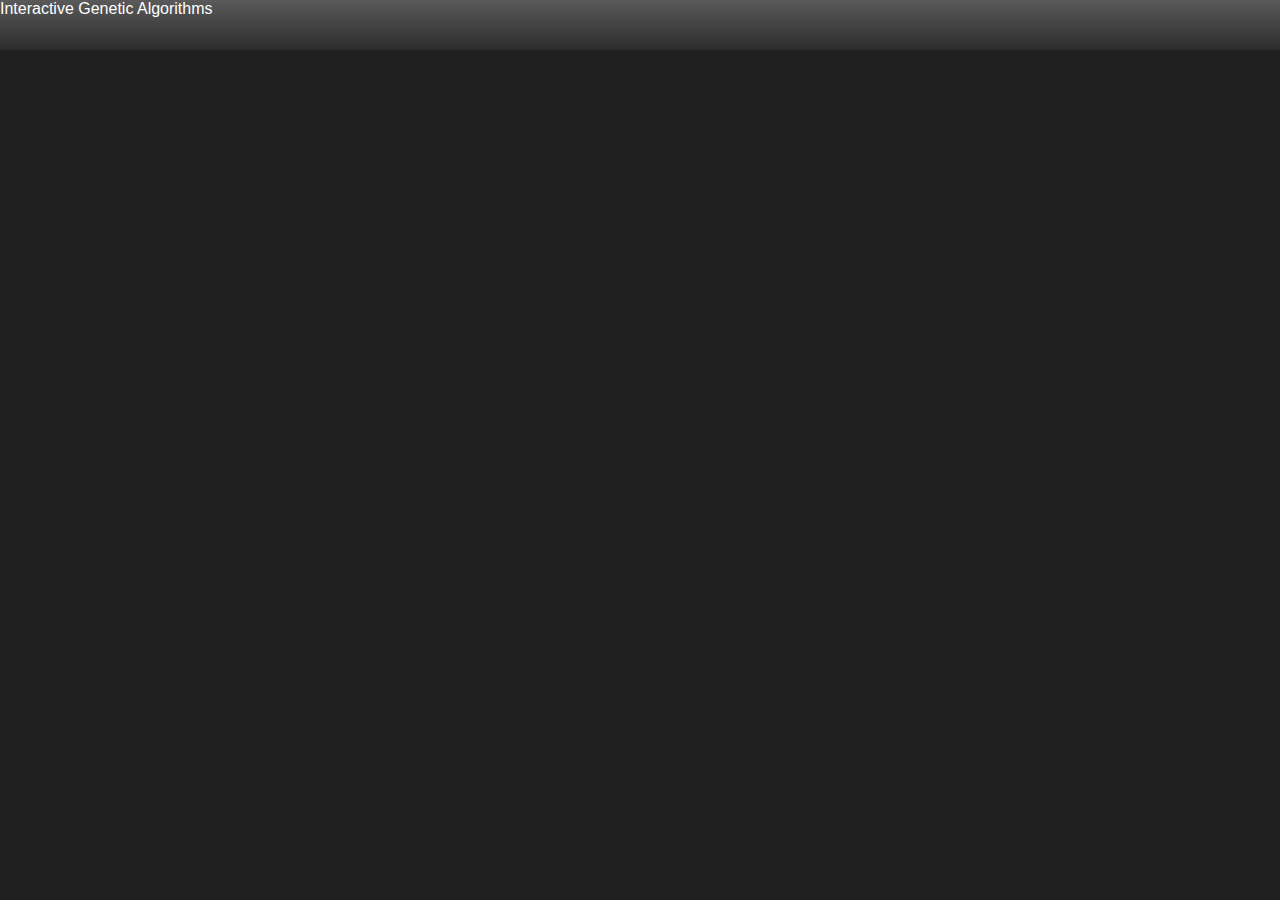
==== newPage.html @ 5d419067 "Started new page, switched to Sass" ====
<!DOCTYPE html>
<html>
    <head>
        <link rel="stylesheet" href="style.css" />
    </head>

    <body>
        <div id="headerContainer">
            <div id="websiteName">Interactive Genetic Algorithms</div>
        </div>
    </body>
</html>
---- style.css ----
body {
  font-family: "Segoe UI", Tahoma, Geneva, Verdana, sans-serif;
  background: #202020;
  color: white;
  margin: 0px;
}

#headerContainer {
  background-image: linear-gradient(#5a5a5a, #2c2c2c);
  width: 100%;
  height: 50px;
}

/*# sourceMappingURL=style.css.map */
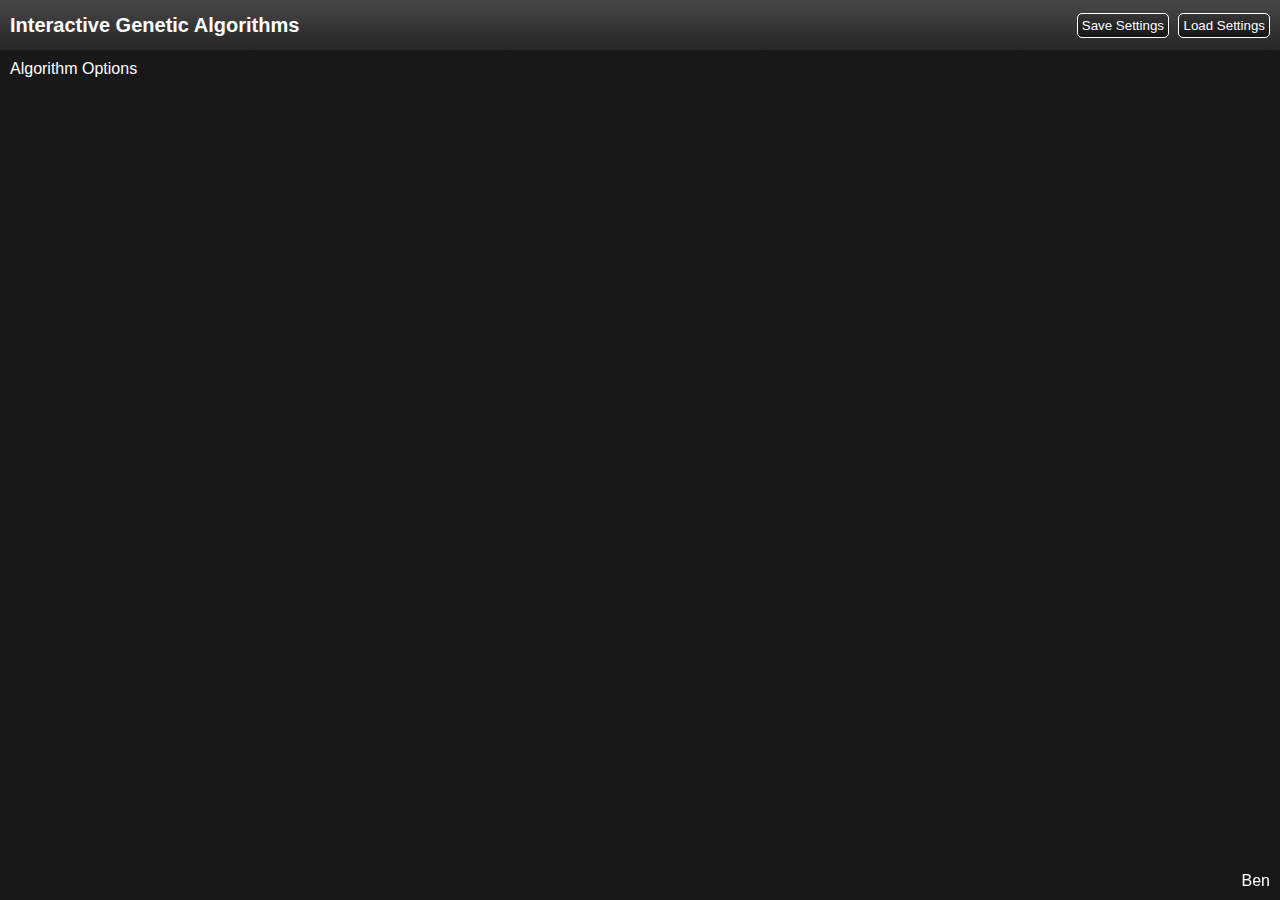
==== commit 8132c2d0: "Added buttons and footer" ====
--- a/newPage.html
+++ b/newPage.html
@@ -2,11 +2,31 @@
 <html>
     <head>
         <link rel="stylesheet" href="style.css" />
+        <title>Interactive Genetic Algorithms</title>
     </head>
 
     <body>
         <div id="headerContainer">
             <div id="websiteName">Interactive Genetic Algorithms</div>
+
+            <div id="headerButtonContainer">
+                <input id="saveSettingsButton" type="button" value="Save Settings" />
+                <input id="loadSettingsButton" type="button" value="Load Settings" />
+            </div>
+        </div>
+
+        <div id="algorithmOptionsContainer">
+            <div id="algorithmOptionsTitle">Algorithm Options</div>
+
+            <div id="algorithmOptionsBlock">
+                <table id="algorithmOptionsTable">
+                    <tr></tr>
+                </table>
+            </div>
+        </div>
+
+        <div id="footerContainer">
+            <div id="authorName">Ben</div>
         </div>
     </body>
 </html>--- a/style.css
+++ b/style.css
@@ -1,14 +1,56 @@
 body {
   font-family: "Segoe UI", Tahoma, Geneva, Verdana, sans-serif;
-  background: #202020;
+  background: #181818;
   color: white;
   margin: 0px;
 }
 
 #headerContainer {
-  background-image: linear-gradient(#5a5a5a, #2c2c2c);
+  background-image: linear-gradient(#484848, #262626);
+  display: flex;
   width: 100%;
   height: 50px;
+  align-items: center;
+  justify-content: space-between;
+}
+#headerContainer #websiteName {
+  display: inline-block;
+  margin-left: 10px;
+  font-weight: bold;
+  font-size: 20px;
+}
+#headerContainer #headerButtonContainer {
+  display: inline-block;
+  margin-right: 10px;
+}
+#headerContainer input[type=button] {
+  background-image: linear-gradient(#363636, #141414);
+  color: inherit;
+  border: 1px solid white;
+  border-radius: 5px;
+  padding: 4px;
+  margin-left: 5px;
+}
+#headerContainer input[type=button]:hover {
+  background-image: linear-gradient(#484848, #262626);
+}
+#headerContainer input[type=button]:active {
+  background: black;
+}
+
+#footerContainer {
+  position: fixed;
+  bottom: 0px;
+  width: 100%;
+}
+#footerContainer #authorName {
+  float: right;
+  margin-right: 10px;
+  margin-bottom: 10px;
+}
+
+#algorithmOptionsContainer {
+  padding: 10px;
 }
 
 /*# sourceMappingURL=style.css.map */
